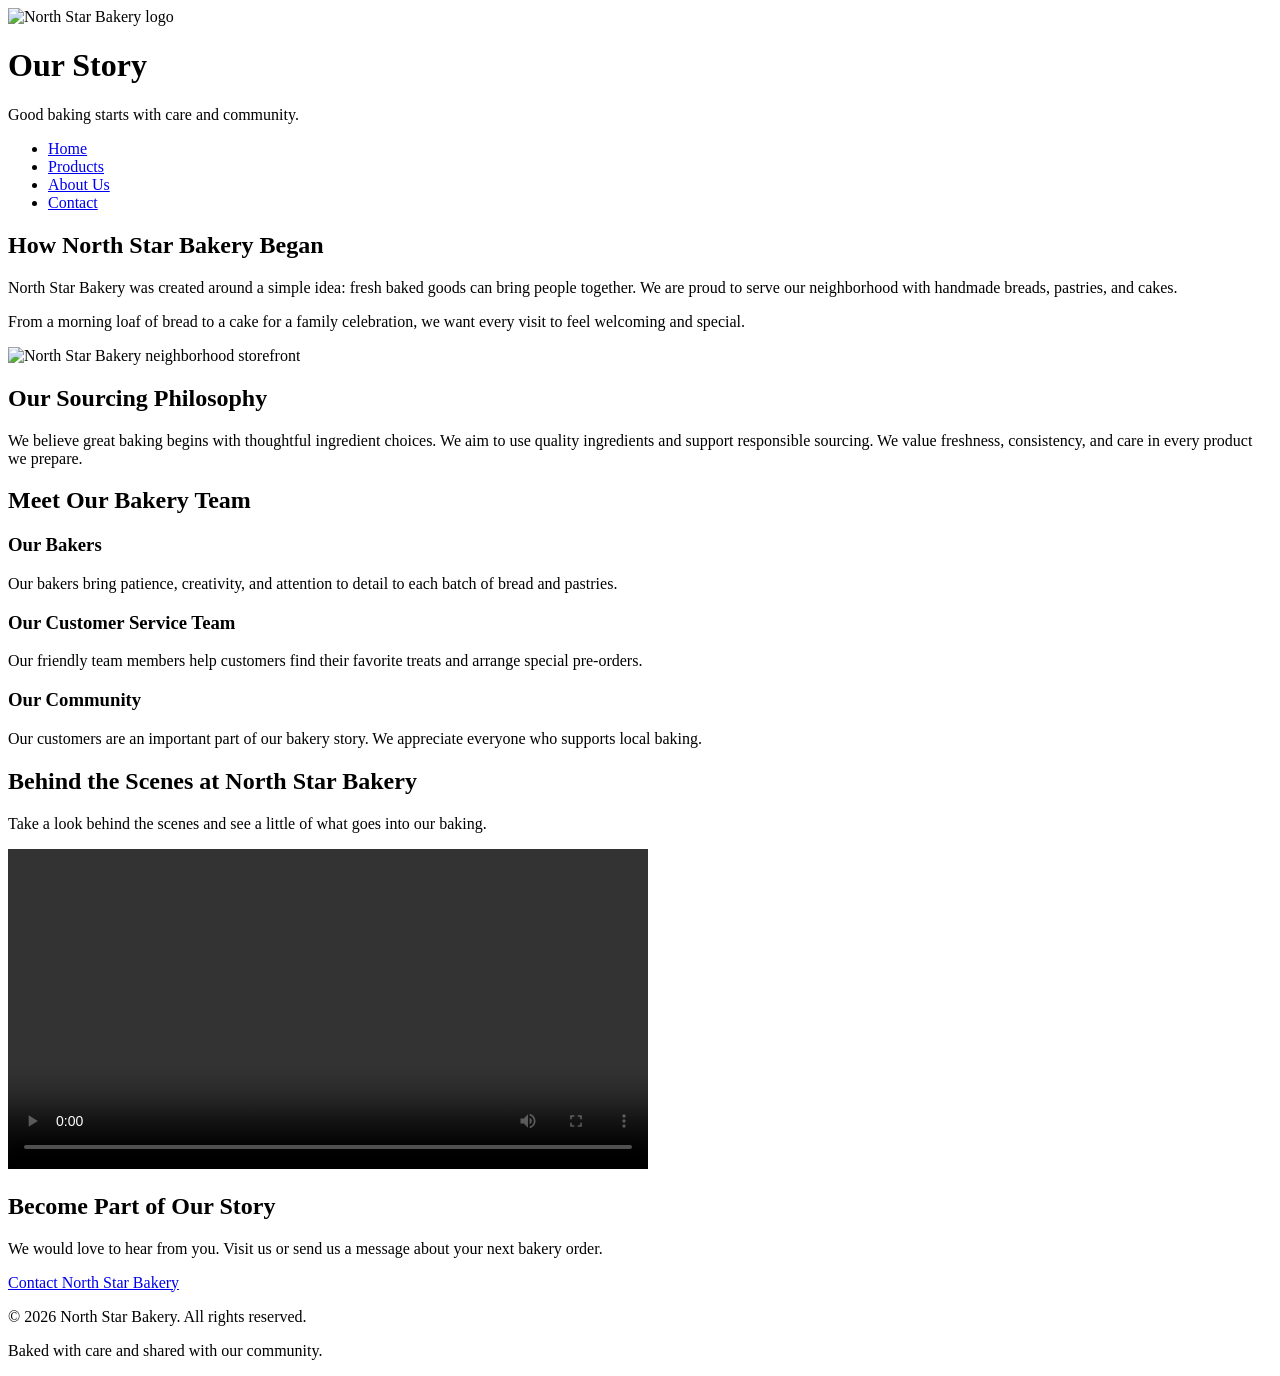
==== about.html @ 333a597f "Add About Us page for North Star Bakery This file contains the About Us page for North Star Bakery, " ====
<!DOCTYPE html>
<html lang="en">
<head>
    <meta charset="UTF-8">
    <meta name="viewport" content="width=device-width, initial-scale=1.0">
    <title>North Star Bakery | About Us</title>
</head>
<body>

    <header>
        <img src="images/bakery-logo.png"
             alt="North Star Bakery logo">
        <h1>Our Story</h1>
        <p>Good baking starts with care and community.</p>
    </header>

    <nav aria-label="Main navigation">
        <ul>
            <li><a href="index.html">Home</a></li>
            <li><a href="products.html">Products</a></li>
            <li><a href="about.html">About Us</a></li>
            <li><a href="contact.html">Contact</a></li>
        </ul>
    </nav>

    <main>
        <section>
            <h2>How North Star Bakery Began</h2>
            <p>
                North Star Bakery was created around a simple idea:
                fresh baked goods can bring people together.
                We are proud to serve our neighborhood with
                handmade breads, pastries, and cakes.
            </p>
            <p>
                From a morning loaf of bread to a cake for a
                family celebration, we want every visit to feel
                welcoming and special.
            </p>
            <img src="images/bakery-storefront.jpg"
                 alt="North Star Bakery neighborhood storefront">
        </section>

        <section>
            <h2>Our Sourcing Philosophy</h2>
            <p>
                We believe great baking begins with thoughtful
                ingredient choices. We aim to use quality
                ingredients and support responsible sourcing.
                We value freshness, consistency, and care in
                every product we prepare.
            </p>
        </section>

        <section>
            <h2>Meet Our Bakery Team</h2>

            <article>
                <h3>Our Bakers</h3>
                <p>
                    Our bakers bring patience, creativity, and
                    attention to detail to each batch of bread
                    and pastries.
                </p>
            </article>

            <article>
                <h3>Our Customer Service Team</h3>
                <p>
                    Our friendly team members help customers
                    find their favorite treats and arrange
                    special pre-orders.
                </p>
            </article>

            <article>
                <h3>Our Community</h3>
                <p>
                    Our customers are an important part of
                    our bakery story. We appreciate everyone
                    who supports local baking.
                </p>
            </article>
        </section>

        <section>
            <h2>Behind the Scenes at North Star Bakery</h2>
            <p>
                Take a look behind the scenes and see a little
                of what goes into our baking.
            </p>

            <video controls width="640">
                <source src="media/bakery-behind-scenes.mp4"
                        type="video/mp4">
                Your browser does not support the video element.
                Please visit our bakery to learn more about
                our baking process.
            </video>
        </section>

        <section>
            <h2>Become Part of Our Story</h2>
            <p>
                We would love to hear from you. Visit us or
                send us a message about your next bakery order.
            </p>
            <a href="contact.html">Contact North Star Bakery</a>
        </section>
    </main>

    <footer>
        <p>&copy; 2026 North Star Bakery. All rights reserved.</p>
        <p>Baked with care and shared with our community.</p>
    </footer>

</body>
</html>
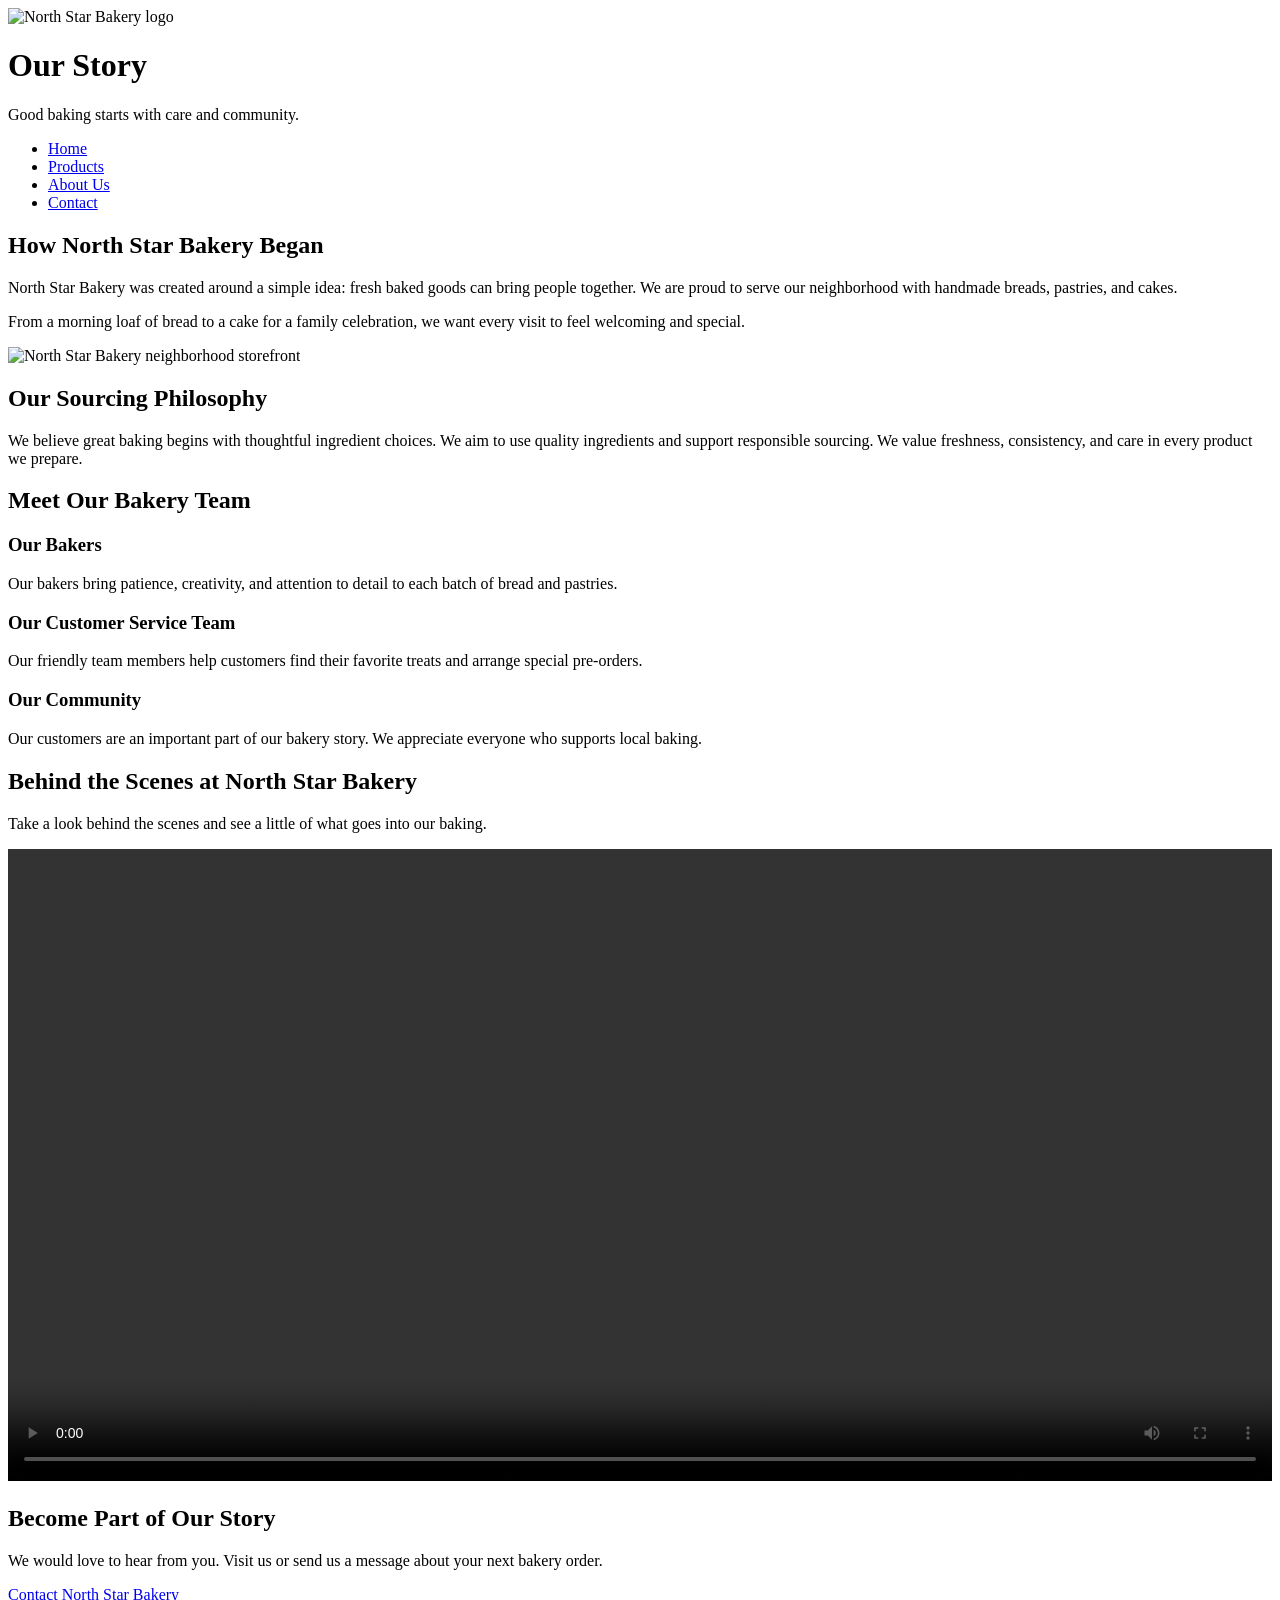
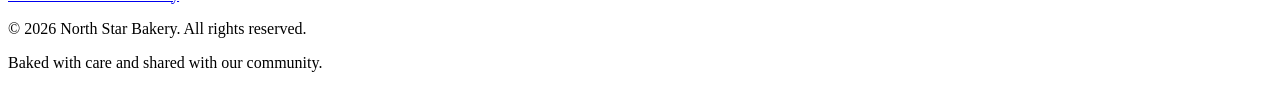
==== commit 6ae026be: "Update video source and styling in about.html" ====
--- a/about.html
+++ b/about.html
@@ -90,13 +90,14 @@
                 of what goes into our baking.
             </p>
 
-            <video controls width="640">
-                <source src="media/bakery-behind-scenes.mp4"
-                        type="video/mp4">
-                Your browser does not support the video element.
-                Please visit our bakery to learn more about
-                our baking process.
-            </video>
+            <video controls width="100%">
+    <source
+        src="images/bakery-behind-scenes.mp4"
+        type="video/mp4">
+
+    Your browser does not support video playback.
+    Please visit North Star Bakery to learn more.
+</video>
         </section>
 
         <section>
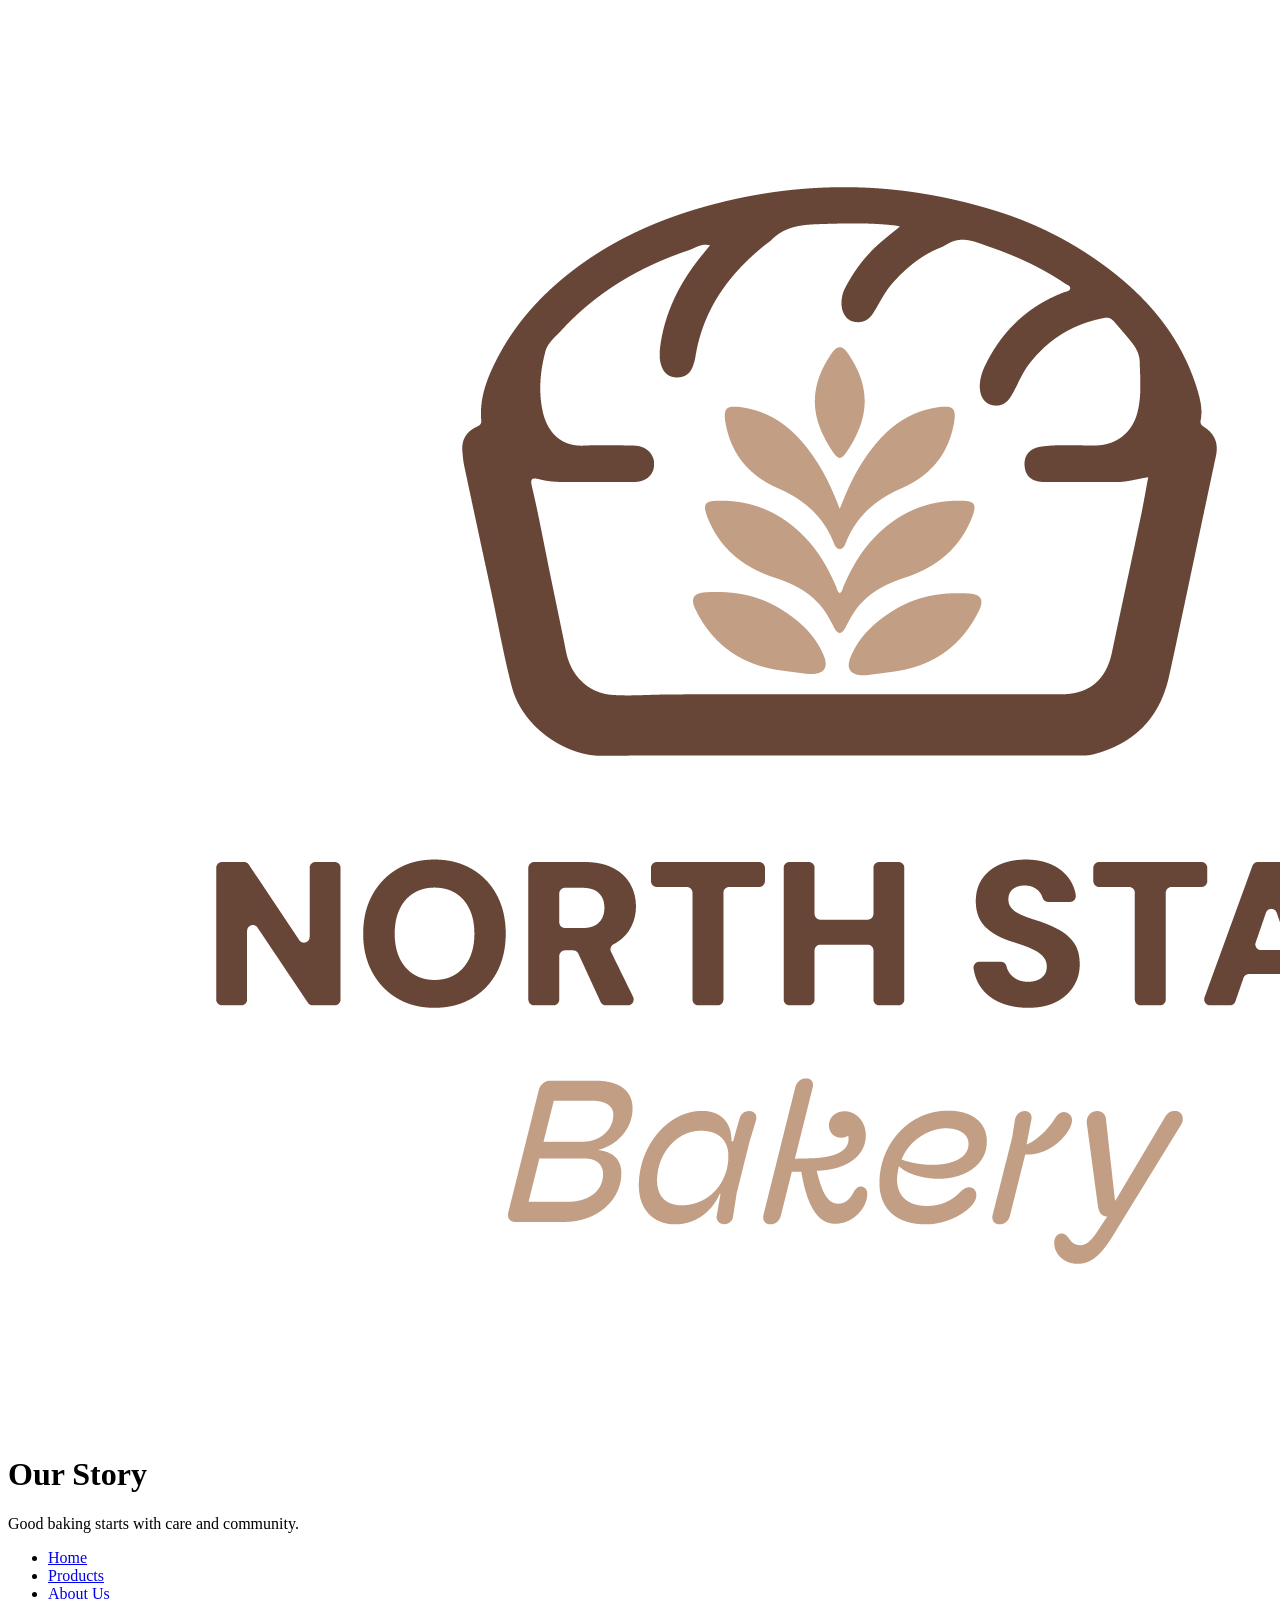
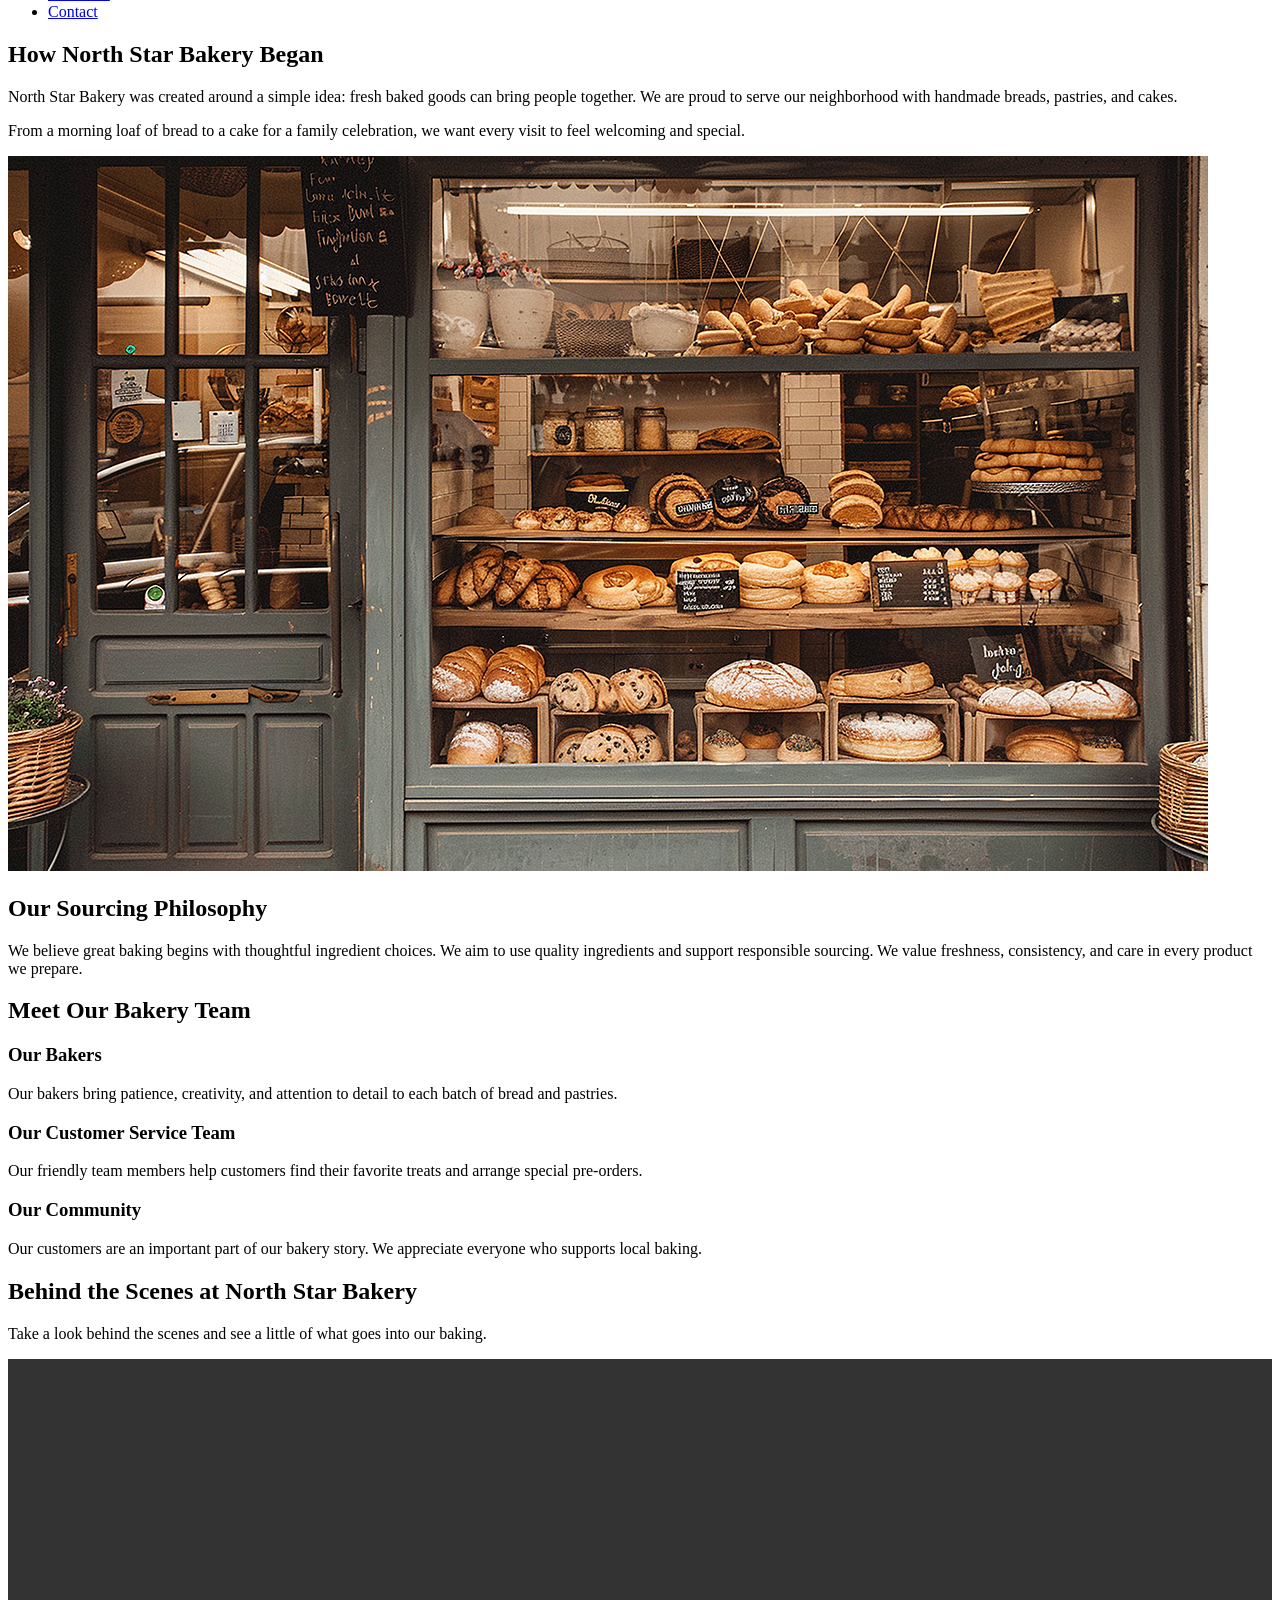
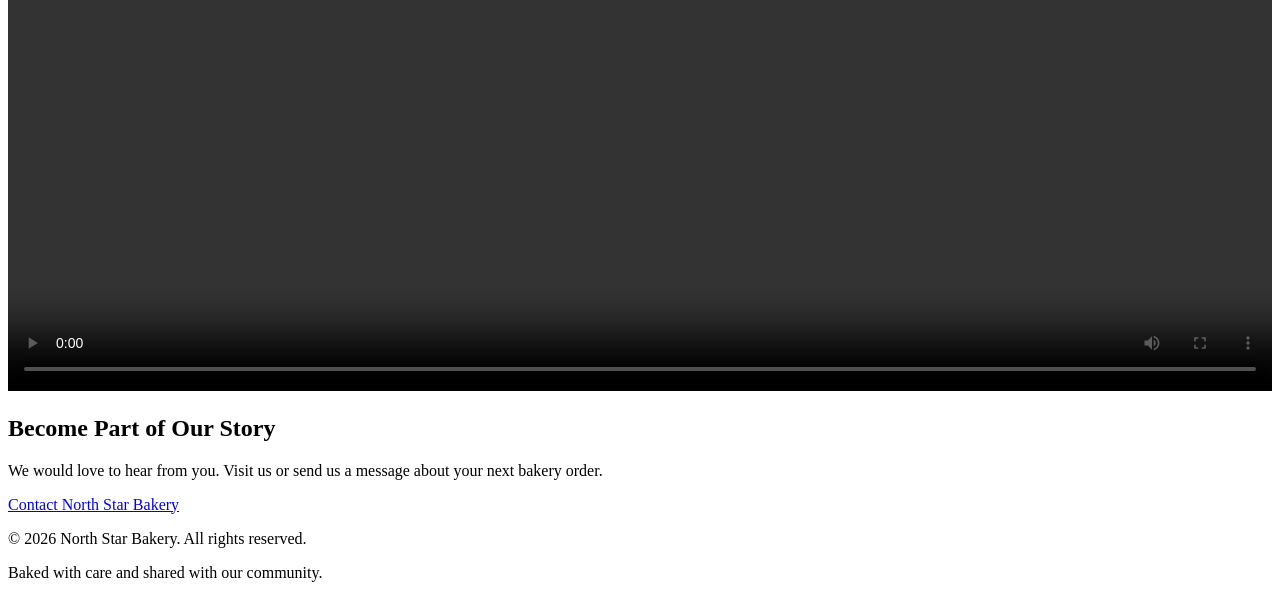
==== commit eae8f484: "Update images and video in about.html" ====
--- a/about.html
+++ b/about.html
@@ -1,19 +1,29 @@
 <!DOCTYPE html>
 <html lang="en">
+
 <head>
     <meta charset="UTF-8">
     <meta name="viewport" content="width=device-width, initial-scale=1.0">
     <title>North Star Bakery | About Us</title>
+    <link rel="stylesheet" href="style.css">
 </head>
+
 <body>
 
+    <!-- HEADER -->
     <header>
-        <img src="images/bakery-logo.png"
-             alt="North Star Bakery logo">
+
+        <!-- Bakery Logo -->
+        <img src="images/bakery-logo_c.png"
+             alt="North Star Bakery logo"
+             class="logo">
+
         <h1>Our Story</h1>
         <p>Good baking starts with care and community.</p>
+
     </header>
 
+    <!-- NAVIGATION -->
     <nav aria-label="Main navigation">
         <ul>
             <li><a href="index.html">Home</a></li>
@@ -24,25 +34,37 @@
     </nav>
 
     <main>
+
+        <!-- OUR STORY -->
         <section>
+
             <h2>How North Star Bakery Began</h2>
+
             <p>
                 North Star Bakery was created around a simple idea:
                 fresh baked goods can bring people together.
                 We are proud to serve our neighborhood with
                 handmade breads, pastries, and cakes.
             </p>
+
             <p>
                 From a morning loaf of bread to a cake for a
                 family celebration, we want every visit to feel
                 welcoming and special.
             </p>
-            <img src="images/bakery-storefront.jpg"
-                 alt="North Star Bakery neighborhood storefront">
+
+            <!-- Bakery Storefront -->
+            <img src="images/bakery-storefront_c.png"
+                 alt="North Star Bakery neighborhood storefront"
+                 class="featured-image">
+
         </section>
 
+        <!-- SOURCING PHILOSOPHY -->
         <section>
+
             <h2>Our Sourcing Philosophy</h2>
+
             <p>
                 We believe great baking begins with thoughtful
                 ingredient choices. We aim to use quality
@@ -50,69 +72,96 @@
                 We value freshness, consistency, and care in
                 every product we prepare.
             </p>
+
         </section>
 
+        <!-- BAKERY TEAM -->
         <section>
+
             <h2>Meet Our Bakery Team</h2>
 
             <article>
+
                 <h3>Our Bakers</h3>
+
                 <p>
                     Our bakers bring patience, creativity, and
                     attention to detail to each batch of bread
                     and pastries.
                 </p>
+
             </article>
 
             <article>
+
                 <h3>Our Customer Service Team</h3>
+
                 <p>
                     Our friendly team members help customers
                     find their favorite treats and arrange
                     special pre-orders.
                 </p>
+
             </article>
 
             <article>
+
                 <h3>Our Community</h3>
+
                 <p>
                     Our customers are an important part of
                     our bakery story. We appreciate everyone
                     who supports local baking.
                 </p>
+
             </article>
+
         </section>
 
+        <!-- BEHIND THE SCENES VIDEO -->
         <section>
+
             <h2>Behind the Scenes at North Star Bakery</h2>
+
             <p>
                 Take a look behind the scenes and see a little
                 of what goes into our baking.
             </p>
 
             <video controls width="100%">
-    <source
-        src="images/bakery-behind-scenes.mp4"
-        type="video/mp4">
 
-    Your browser does not support video playback.
-    Please visit North Star Bakery to learn more.
-</video>
+                <source src="images/bakery-behind-scenes.mp4"
+                        type="video/mp4">
+
+                Your browser does not support video playback.
+
+            </video>
+
         </section>
 
+        <!-- CONTACT -->
         <section>
+
             <h2>Become Part of Our Story</h2>
+
             <p>
                 We would love to hear from you. Visit us or
                 send us a message about your next bakery order.
             </p>
+
             <a href="contact.html">Contact North Star Bakery</a>
+
         </section>
+
     </main>
 
+    <!-- FOOTER -->
     <footer>
+
         <p>&copy; 2026 North Star Bakery. All rights reserved.</p>
+
         <p>Baked with care and shared with our community.</p>
+
     </footer>
 
 </body>
